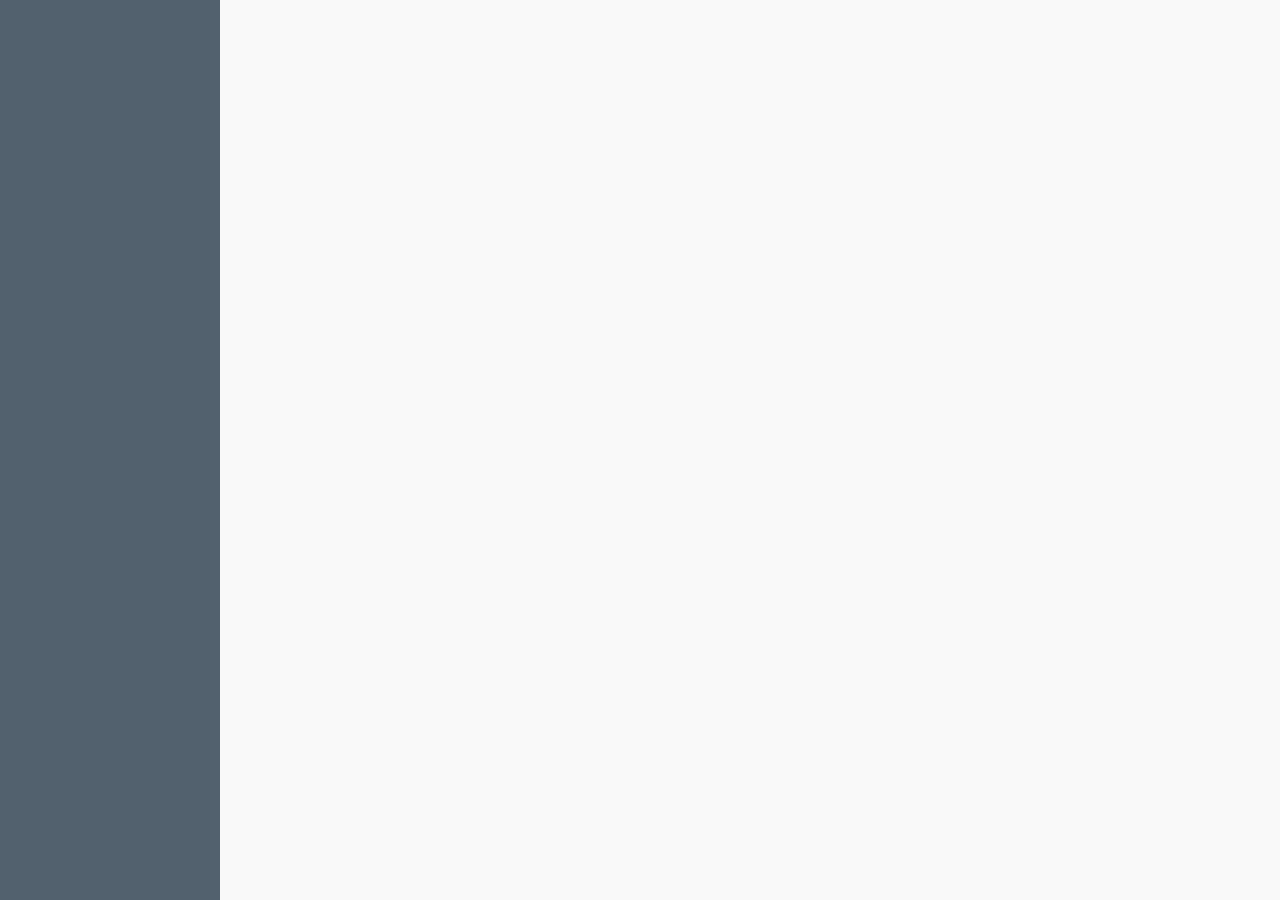
==== src/main/resources/templates/main.html @ c0082c03 "添加登陆页面" ====
<!DOCTYPE html>
<html lang="en" xmlns:th="http://www.thymeleaf.org">
<head>
    <meta charset="UTF-8">
    <link rel="stylesheet" th:src="@{/css/mainPage.css}">
    <meta name="viewport" content="width=device-width, initial-scale=1.0">
    <link rel="stylesheet" th:href="@{/css/bootstrap.min.css}">
    <script th:src="@{/js/jquery-3.3.1.min.js}"></script>
    <script th:src="@{/js/bootstrap.min.js}"></script>
   <title>主页面</title>
</head>

<style>
    html{
        height:100%;
    }
    body{
        margin:0;
        height:100%;
        background-image: url("img/5.jpg");
        background-attachment: fixed;
    }
    .mg_left{
        background-color:rgba(39, 58, 74, 0.8);
        width:220px;
        height:100%;
    }
    .mg_contain{
        height: 100%;
        background-color: rgba(173, 173, 173, 0.07);
        margin-left:220px;
        top:0;
        height:100%;
        width:calc(100% - 220px);
        position:absolute;
    }

    .mg_left .mg_nav-header{

    }

    .mg_contain .mg_head{

    }

</style>

<body>
    <div class="mg_left">
        <div class="mg_nav-header"></div>
        <div class="mg_nav-menuBox"></div>
    </div>
    <div class="mg_contain">
        <div class="mg_head"></div>
        <div class="mg_center">
            <!--<iframe></iframe>-->
            <div></div>
        </div>
    </div>
    <div class="mg_font"></div>
</body>


</html>
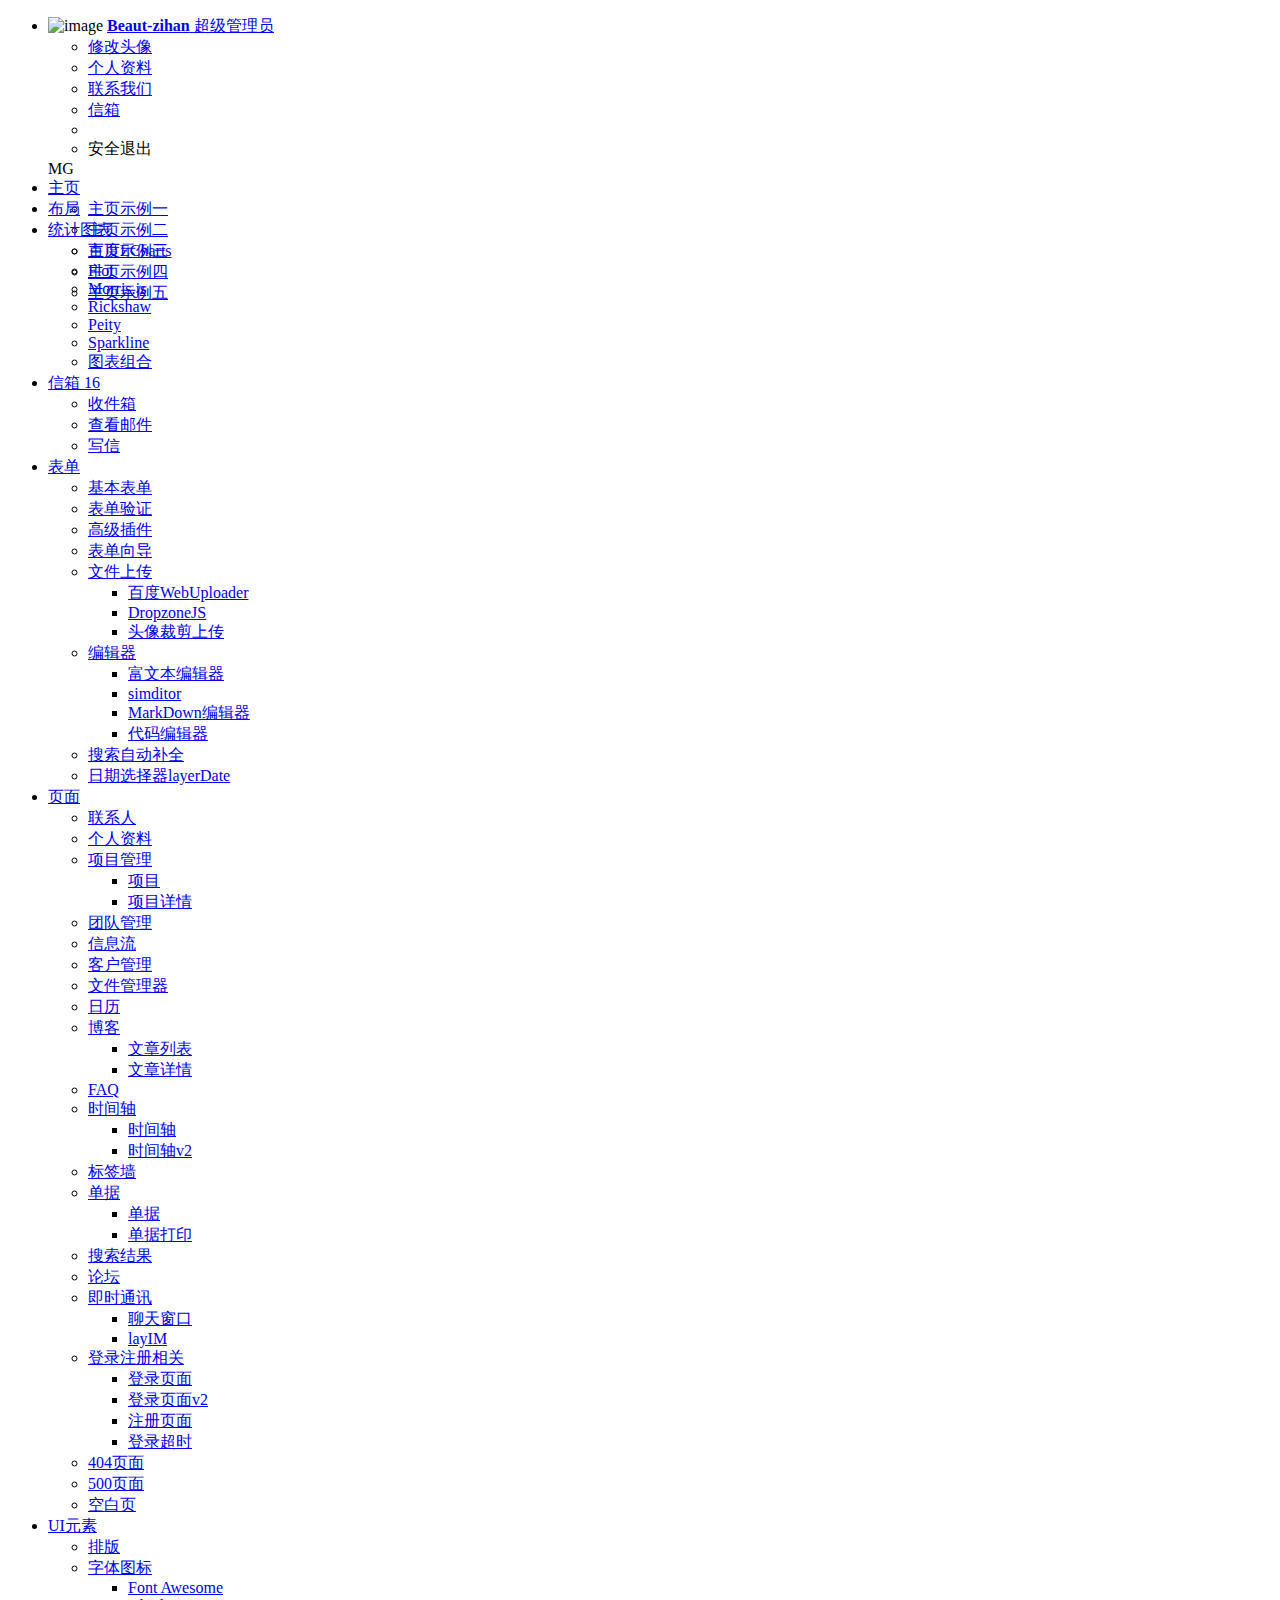
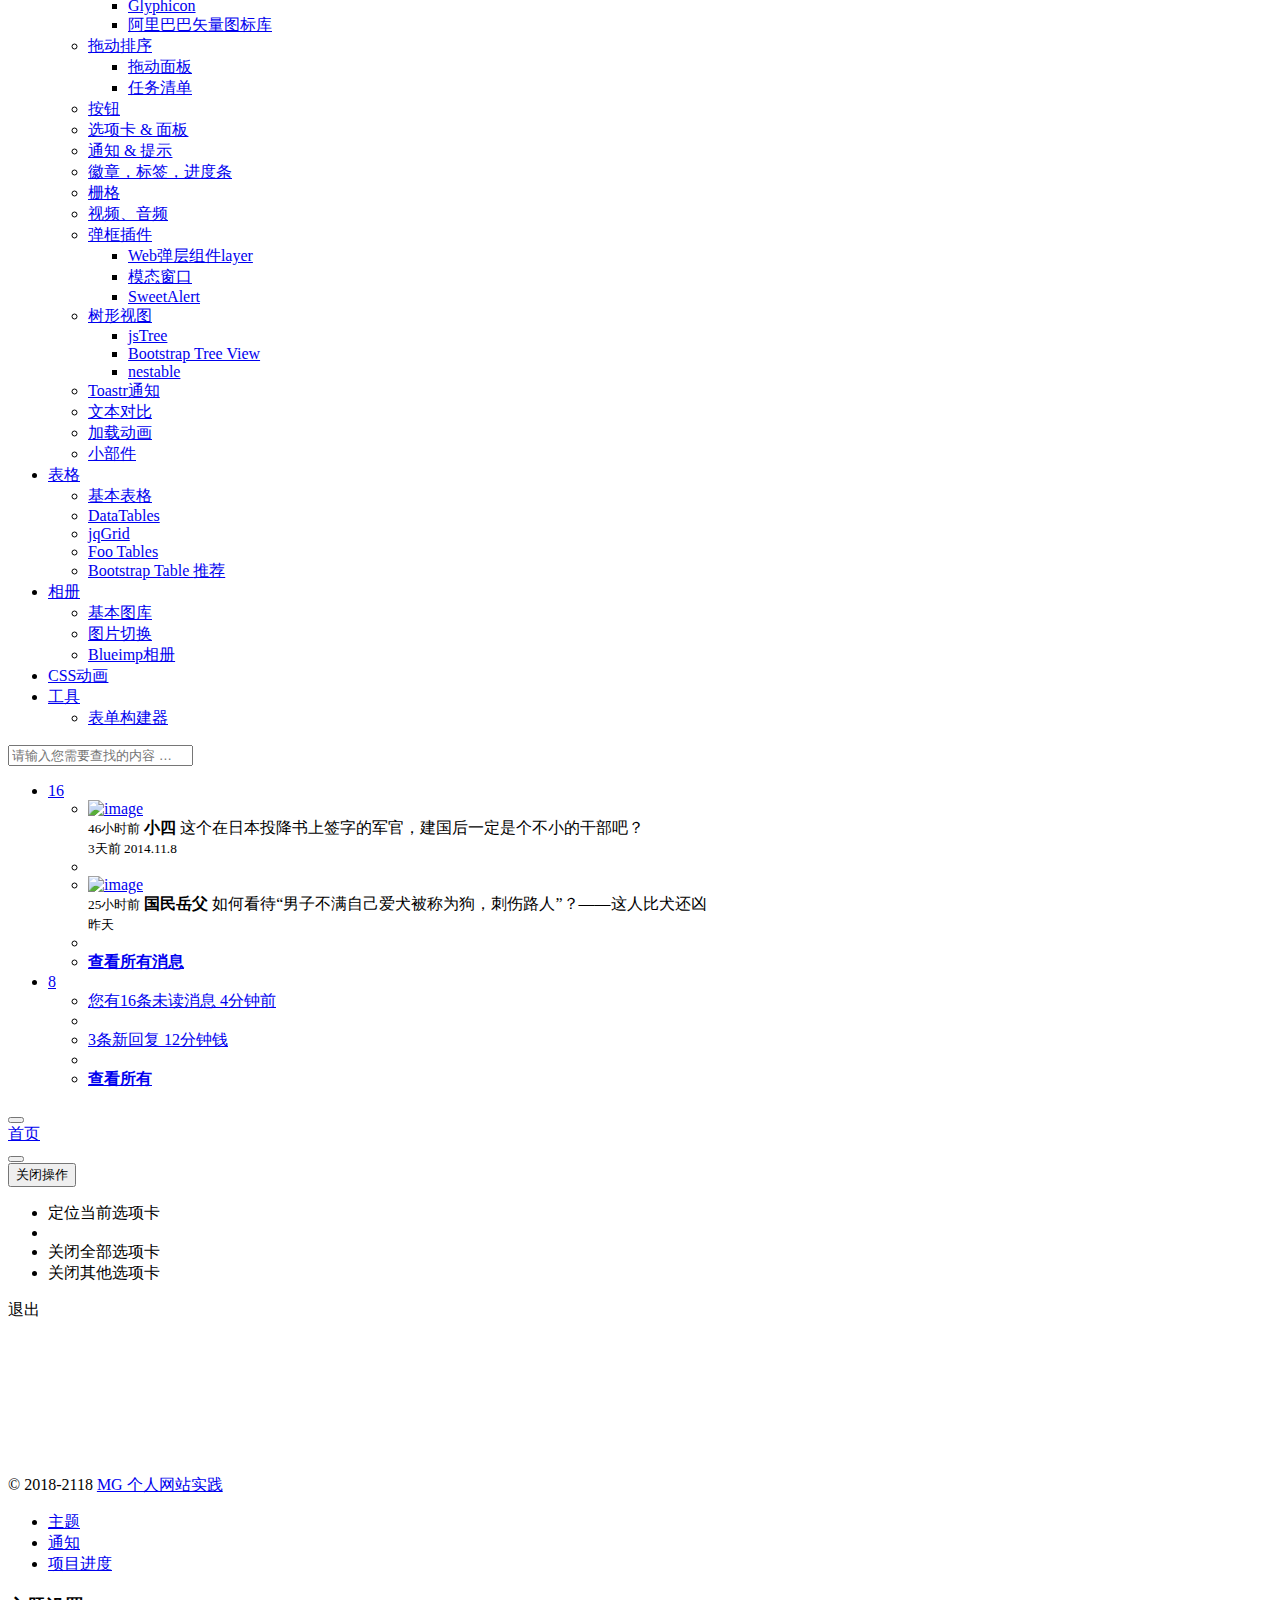
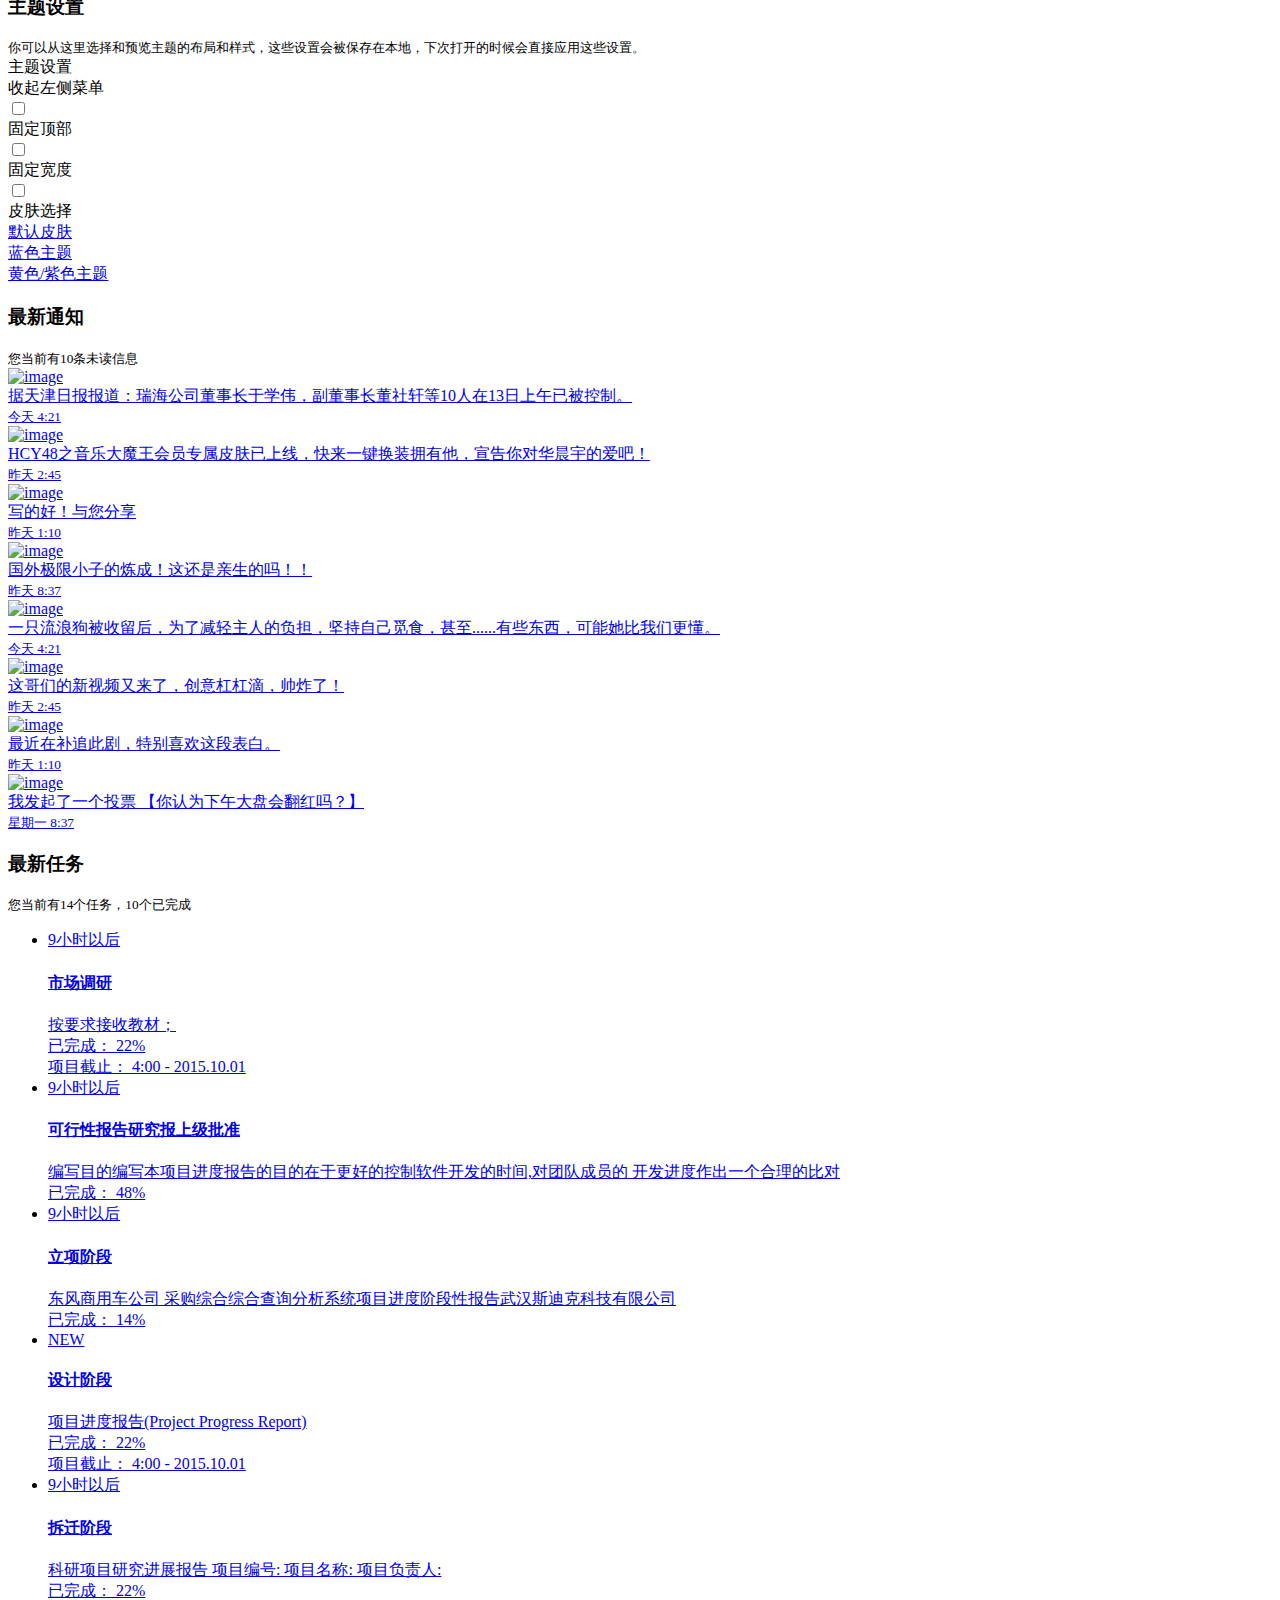
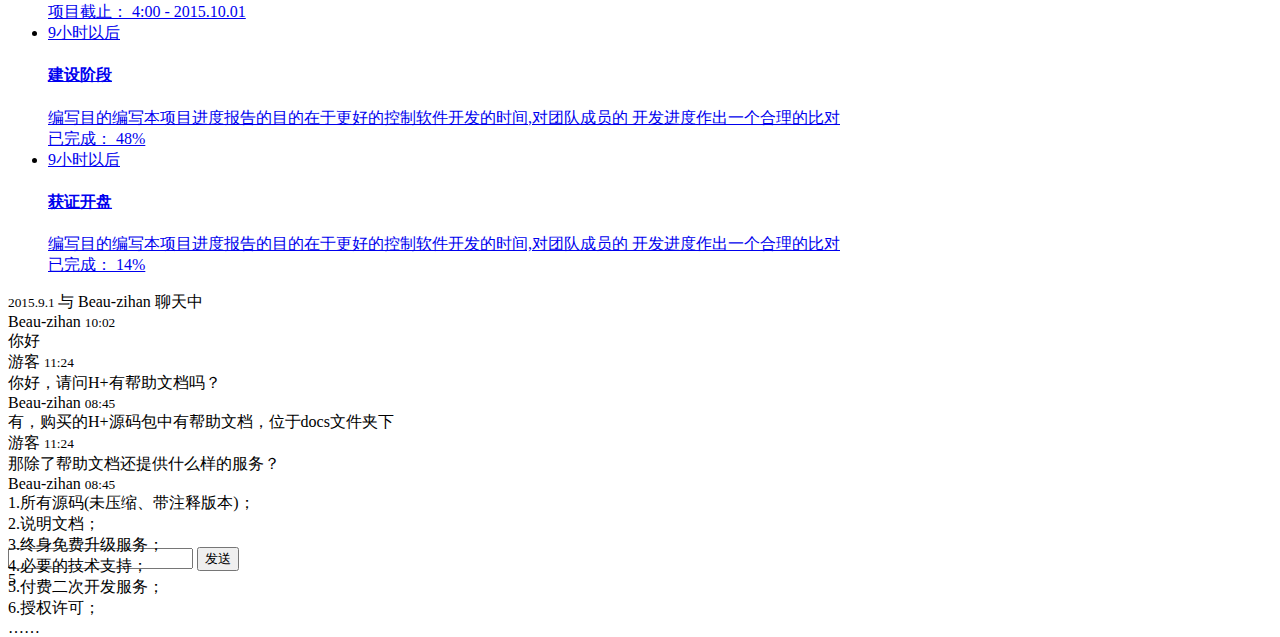
==== commit 9f6bba7b: "整入H+后台管理 模板" ====
--- a/src/main/resources/templates/main.html
+++ b/src/main/resources/templates/main.html
@@ -1,64 +1,1146 @@
 <!DOCTYPE html>
-<html lang="en" xmlns:th="http://www.thymeleaf.org">
+<!-- saved from url=(0035)http://www.zi-han.net/theme/hplus/# -->
+<html xmlns:th="http://www.thymeleaf.org">
 <head>
-    <meta charset="UTF-8">
-    <link rel="stylesheet" th:src="@{/css/mainPage.css}">
+    <meta http-equiv="Content-Type" content="text/html; charset=UTF-8">
+
     <meta name="viewport" content="width=device-width, initial-scale=1.0">
-    <link rel="stylesheet" th:href="@{/css/bootstrap.min.css}">
-    <script th:src="@{/js/jquery-3.3.1.min.js}"></script>
-    <script th:src="@{/js/bootstrap.min.js}"></script>
-   <title>主页面</title>
+    <meta name="renderer" content="webkit">
+    <meta http-equiv="Cache-Control" content="no-siteapp">
+    <title>MG个人网站 - 主页</title>
+
+    <meta name="keywords" content="后台bootstrap框架,后台HTML,响应式后台">
+    <meta name="description" content="基于Bootstrap3最新版本开发的扁平化主题，她采用了主流的左右两栏式布局，使用了Html5+CSS3等现代技术">
+
+    <!--[if lt IE 9]>
+    <meta http-equiv="refresh" content="0;ie.html"/><![endif]-->
+
+    <link rel="shortcut icon" href="http://www.zi-han.net/theme/hplus/favicon.ico">
+    <link href="./css/bootstrap_3.3.6_css_bootstrap.min.css" rel="stylesheet">
+    <link href="./css/font-awesome.css" rel="stylesheet">
+    <link href="./css/bootstrap_3.3.6_css_bootstrap.min.css" rel="stylesheet">
+    <link href="./css/style.min.css" rel="stylesheet">
+    <link rel="stylesheet" href="./css/layer.css" id="layui_layer_skinlayercss" style="">
+    <link rel="stylesheet" href="./css/layer.ext.css" id="layui_layer_skinlayerextcss" style="">
+    <link rel="stylesheet" href="./css/style.css" id="layui_layer_skinmoonstylecss" style="">
+
+    <style>
+        .headImg{
+            height:64px;
+            width:64px;
+        }
+    </style>
 </head>
 
-<style>
-    html{
-        height:100%;
-    }
-    body{
-        margin:0;
-        height:100%;
-        background-image: url("img/5.jpg");
-        background-attachment: fixed;
-    }
-    .mg_left{
-        background-color:rgba(39, 58, 74, 0.8);
-        width:220px;
-        height:100%;
-    }
-    .mg_contain{
-        height: 100%;
-        background-color: rgba(173, 173, 173, 0.07);
-        margin-left:220px;
-        top:0;
-        height:100%;
-        width:calc(100% - 220px);
-        position:absolute;
-    }
-
-    .mg_left .mg_nav-header{
-
-    }
-
-    .mg_contain .mg_head{
-
-    }
-
-</style>
-
-<body>
-    <div class="mg_left">
-        <div class="mg_nav-header"></div>
-        <div class="mg_nav-menuBox"></div>
+<body class="fixed-sidebar full-height-layout gray-bg  pace-done" style="overflow:hidden">
+<div class="pace  pace-inactive">
+    <div class="pace-progress" data-progress-text="100%" data-progress="99" style="width: 100%;">
+        <div class="pace-progress-inner"></div>
     </div>
-    <div class="mg_contain">
-        <div class="mg_head"></div>
-        <div class="mg_center">
-            <!--<iframe></iframe>-->
-            <div></div>
+    <div class="pace-activity"></div>
+</div>
+<div id="wrapper">
+    <!--左侧导航开始-->
+    <nav class="navbar-default navbar-static-side" role="navigation">
+        <div class="nav-close"><i class="fa fa-times-circle"></i>
+        </div>
+        <div class="slimScrollDiv" style="position: relative; width: auto; height: 100%;">
+            <div class="sidebar-collapse" style="width: auto; height: 100%;">
+                <ul class="nav" id="side-menu" style="display: block;">
+                    <li class="nav-header">
+                        <div class="dropdown profile-element">
+                            <span><img alt="image" class="img-circle headImg" src="./img/LoveCs.jpg"></span>
+                            <a data-toggle="dropdown" class="dropdown-toggle"
+                               href="http://www.zi-han.net/theme/hplus/#">
+                                <span class="clear">
+                               <span class="block m-t-xs"><strong class="font-bold">Beaut-zihan</strong></span>
+                                <span class="text-muted text-xs block">超级管理员<b class="caret"></b></span>
+                                </span>
+                            </a>
+                            <ul class="dropdown-menu animated fadeInRight m-t-xs">
+                                <li>
+                                    <a class="J_menuItem" href="http://www.zi-han.net/theme/hplus/form_avatar.html"
+                                       data-index="0">修改头像</a>
+                                </li>
+                                <li>
+                                    <a class="J_menuItem" href="http://www.zi-han.net/theme/hplus/profile.html"
+                                       data-index="1">个人资料</a>
+                                </li>
+                                <li>
+                                    <a class="J_menuItem" href="http://www.zi-han.net/theme/hplus/contacts.html"
+                                       data-index="2">联系我们</a>
+                                </li>
+                                <li>
+                                    <a class="J_menuItem" href="http://www.zi-han.net/theme/hplus/mailbox.html"
+                                       data-index="3">信箱</a>
+                                </li>
+                                <li class="divider"></li>
+                                <li>
+                                    <a th:href="@{auth/logout}">安全退出</a>
+                                </li>
+                            </ul>
+                        </div>
+                        <div class="logo-element">MG
+                        </div>
+                    </li>
+                    <li class="">
+                        <a href="http://www.zi-han.net/theme/hplus/#">
+                            <i class="fa fa-home"></i> <span class="nav-label">主页</span> <span class="fa arrow"></span>
+                        </a>
+                        <ul class="nav nav-second-level collapse" aria-expanded="false" style="height: 0px;">
+                            <li>
+                                <a class="J_menuItem" href="http://www.zi-han.net/theme/hplus/index_v1.html"
+                                   data-index="0">主页示例一</a>
+                            </li>
+                            <li>
+                                <a class="J_menuItem" href="http://www.zi-han.net/theme/hplus/index_v2.html"
+                                   data-index="5">主页示例二</a>
+                            </li>
+                            <li>
+                                <a class="J_menuItem" href="http://www.zi-han.net/theme/hplus/index_v3.html"
+                                   data-index="6">主页示例三</a>
+                            </li>
+                            <li>
+                                <a class="J_menuItem" href="http://www.zi-han.net/theme/hplus/index_v4.html"
+                                   data-index="7">主页示例四</a>
+                            </li>
+                            <li>
+                                <a href="http://www.zi-han.net/theme/hplus/index_v5.html" target="_blank">主页示例五</a>
+                            </li>
+                        </ul>
+
+                    </li>
+                    <li>
+                        <a class="J_menuItem" href="http://www.zi-han.net/theme/hplus/layouts.html" data-index="8"><i
+                                class="fa fa-columns"></i>
+                            <span class="nav-label">布局</span></a>
+                    </li>
+                    <li>
+                        <a href="http://www.zi-han.net/theme/hplus/#">
+                            <i class="fa fa fa-bar-chart-o"></i> <span class="nav-label">统计图表</span>
+                            <span class="fa arrow"></span>
+                        </a>
+                        <ul class="nav nav-second-level collapse">
+                            <li>
+                                <a class="J_menuItem" href="http://www.zi-han.net/theme/hplus/graph_echarts.html"
+                                   data-index="9">百度ECharts</a>
+                            </li>
+                            <li>
+                                <a class="J_menuItem" href="http://www.zi-han.net/theme/hplus/graph_flot.html"
+                                   data-index="10">Flot</a>
+                            </li>
+                            <li>
+                                <a class="J_menuItem" href="http://www.zi-han.net/theme/hplus/graph_morris.html"
+                                   data-index="11">Morris.js</a>
+                            </li>
+                            <li>
+                                <a class="J_menuItem" href="http://www.zi-han.net/theme/hplus/graph_rickshaw.html"
+                                   data-index="12">Rickshaw</a>
+                            </li>
+                            <li>
+                                <a class="J_menuItem" href="http://www.zi-han.net/theme/hplus/graph_peity.html"
+                                   data-index="13">Peity</a>
+                            </li>
+                            <li>
+                                <a class="J_menuItem" href="http://www.zi-han.net/theme/hplus/graph_sparkline.html"
+                                   data-index="14">Sparkline</a>
+                            </li>
+                            <li>
+                                <a class="J_menuItem" href="http://www.zi-han.net/theme/hplus/graph_metrics.html"
+                                   data-index="15">图表组合</a>
+                            </li>
+                        </ul>
+                    </li>
+
+                    <li>
+                        <a href="http://www.zi-han.net/theme/hplus/mailbox.html"><i class="fa fa-envelope"></i>
+                            <span class="nav-label">信箱 </span><span class="label label-warning pull-right">16</span></a>
+                        <ul class="nav nav-second-level collapse">
+                            <li>
+                                <a class="J_menuItem" href="http://www.zi-han.net/theme/hplus/mailbox.html"
+                                   data-index="16">收件箱</a>
+                            </li>
+                            <li>
+                                <a class="J_menuItem" href="http://www.zi-han.net/theme/hplus/mail_detail.html"
+                                   data-index="17">查看邮件</a>
+                            </li>
+                            <li>
+                                <a class="J_menuItem" href="http://www.zi-han.net/theme/hplus/mail_compose.html"
+                                   data-index="18">写信</a>
+                            </li>
+                        </ul>
+                    </li>
+                    <li>
+                        <a href="http://www.zi-han.net/theme/hplus/#"><i class="fa fa-edit"></i>
+                            <span class="nav-label">表单</span><span class="fa arrow"></span></a>
+                        <ul class="nav nav-second-level collapse">
+                            <li>
+                                <a class="J_menuItem" href="http://www.zi-han.net/theme/hplus/form_basic.html"
+                                   data-index="19">基本表单</a>
+                            </li>
+                            <li>
+                                <a class="J_menuItem" href="http://www.zi-han.net/theme/hplus/form_validate.html"
+                                   data-index="20">表单验证</a>
+                            </li>
+                            <li>
+                                <a class="J_menuItem" href="http://www.zi-han.net/theme/hplus/form_advanced.html"
+                                   data-index="21">高级插件</a>
+                            </li>
+                            <li>
+                                <a class="J_menuItem" href="http://www.zi-han.net/theme/hplus/form_wizard.html"
+                                   data-index="22">表单向导</a>
+                            </li>
+                            <li>
+                                <a href="http://www.zi-han.net/theme/hplus/#">文件上传 <span class="fa arrow"></span></a>
+                                <ul class="nav nav-third-level collapse">
+                                    <li>
+                                        <a class="J_menuItem"
+                                           href="http://www.zi-han.net/theme/hplus/form_webuploader.html"
+                                           data-index="23">百度WebUploader</a>
+                                    </li>
+                                    <li>
+                                        <a class="J_menuItem"
+                                           href="http://www.zi-han.net/theme/hplus/form_file_upload.html"
+                                           data-index="24">DropzoneJS</a>
+                                    </li>
+                                    <li>
+                                        <a class="J_menuItem" href="http://www.zi-han.net/theme/hplus/form_avatar.html"
+                                           data-index="25">头像裁剪上传</a>
+                                    </li>
+                                </ul>
+                            </li>
+                            <li>
+                                <a href="http://www.zi-han.net/theme/hplus/#">编辑器 <span class="fa arrow"></span></a>
+                                <ul class="nav nav-third-level collapse">
+                                    <li>
+                                        <a class="J_menuItem" href="http://www.zi-han.net/theme/hplus/form_editors.html"
+                                           data-index="26">富文本编辑器</a>
+                                    </li>
+                                    <li>
+                                        <a class="J_menuItem"
+                                           href="http://www.zi-han.net/theme/hplus/form_simditor.html" data-index="27">simditor</a>
+                                    </li>
+                                    <li>
+                                        <a class="J_menuItem"
+                                           href="http://www.zi-han.net/theme/hplus/form_markdown.html" data-index="28">MarkDown编辑器</a>
+                                    </li>
+                                    <li>
+                                        <a class="J_menuItem" href="http://www.zi-han.net/theme/hplus/code_editor.html"
+                                           data-index="29">代码编辑器</a>
+                                    </li>
+                                </ul>
+                            </li>
+                            <li>
+                                <a class="J_menuItem" href="http://www.zi-han.net/theme/hplus/suggest.html"
+                                   data-index="30">搜索自动补全</a>
+                            </li>
+                            <li>
+                                <a class="J_menuItem" href="http://www.zi-han.net/theme/hplus/layerdate.html"
+                                   data-index="31">日期选择器layerDate</a>
+                            </li>
+                        </ul>
+                    </li>
+                    <li>
+                        <a href="http://www.zi-han.net/theme/hplus/#"><i class="fa fa-desktop"></i>
+                            <span class="nav-label">页面</span><span class="fa arrow"></span></a>
+                        <ul class="nav nav-second-level collapse">
+                            <li>
+                                <a class="J_menuItem" href="http://www.zi-han.net/theme/hplus/contacts.html"
+                                   data-index="32">联系人</a>
+                            </li>
+                            <li>
+                                <a class="J_menuItem" href="http://www.zi-han.net/theme/hplus/profile.html"
+                                   data-index="33">个人资料</a>
+                            </li>
+                            <li>
+                                <a href="http://www.zi-han.net/theme/hplus/#">项目管理 <span class="fa arrow"></span></a>
+                                <ul class="nav nav-third-level collapse">
+                                    <li>
+                                        <a class="J_menuItem" href="http://www.zi-han.net/theme/hplus/projects.html"
+                                           data-index="34">项目</a>
+                                    </li>
+                                    <li>
+                                        <a class="J_menuItem"
+                                           href="http://www.zi-han.net/theme/hplus/project_detail.html" data-index="35">项目详情</a>
+                                    </li>
+                                </ul>
+                            </li>
+                            <li>
+                                <a class="J_menuItem" href="http://www.zi-han.net/theme/hplus/teams_board.html"
+                                   data-index="36">团队管理</a>
+                            </li>
+                            <li>
+                                <a class="J_menuItem" href="http://www.zi-han.net/theme/hplus/social_feed.html"
+                                   data-index="37">信息流</a>
+                            </li>
+                            <li>
+                                <a class="J_menuItem" href="http://www.zi-han.net/theme/hplus/clients.html"
+                                   data-index="38">客户管理</a>
+                            </li>
+                            <li>
+                                <a class="J_menuItem" href="http://www.zi-han.net/theme/hplus/file_manager.html"
+                                   data-index="39">文件管理器</a>
+                            </li>
+                            <li>
+                                <a class="J_menuItem" href="http://www.zi-han.net/theme/hplus/calendar.html"
+                                   data-index="40">日历</a>
+                            </li>
+                            <li>
+                                <a href="http://www.zi-han.net/theme/hplus/#">博客 <span class="fa arrow"></span></a>
+                                <ul class="nav nav-third-level collapse">
+                                    <li>
+                                        <a class="J_menuItem" href="http://www.zi-han.net/theme/hplus/blog.html"
+                                           data-index="41">文章列表</a>
+                                    </li>
+                                    <li>
+                                        <a class="J_menuItem" href="http://www.zi-han.net/theme/hplus/article.html"
+                                           data-index="42">文章详情</a>
+                                    </li>
+                                </ul>
+                            </li>
+                            <li>
+                                <a class="J_menuItem" href="http://www.zi-han.net/theme/hplus/faq.html" data-index="43">FAQ</a>
+                            </li>
+                            <li>
+                                <a href="http://www.zi-han.net/theme/hplus/#">时间轴 <span class="fa arrow"></span></a>
+                                <ul class="nav nav-third-level collapse">
+                                    <li>
+                                        <a class="J_menuItem" href="http://www.zi-han.net/theme/hplus/timeline.html"
+                                           data-index="44">时间轴</a>
+                                    </li>
+                                    <li>
+                                        <a class="J_menuItem" href="http://www.zi-han.net/theme/hplus/timeline_v2.html"
+                                           data-index="45">时间轴v2</a>
+                                    </li>
+                                </ul>
+                            </li>
+                            <li>
+                                <a class="J_menuItem" href="http://www.zi-han.net/theme/hplus/pin_board.html"
+                                   data-index="46">标签墙</a>
+                            </li>
+                            <li>
+                                <a href="http://www.zi-han.net/theme/hplus/#">单据 <span class="fa arrow"></span></a>
+                                <ul class="nav nav-third-level collapse">
+                                    <li>
+                                        <a class="J_menuItem" href="http://www.zi-han.net/theme/hplus/invoice.html"
+                                           data-index="47">单据</a>
+                                    </li>
+                                    <li>
+                                        <a class="J_menuItem"
+                                           href="http://www.zi-han.net/theme/hplus/invoice_print.html" data-index="48">单据打印</a>
+                                    </li>
+                                </ul>
+                            </li>
+                            <li>
+                                <a class="J_menuItem" href="http://www.zi-han.net/theme/hplus/search_results.html"
+                                   data-index="49">搜索结果</a>
+                            </li>
+                            <li>
+                                <a class="J_menuItem" href="http://www.zi-han.net/theme/hplus/forum_main.html"
+                                   data-index="50">论坛</a>
+                            </li>
+                            <li>
+                                <a href="http://www.zi-han.net/theme/hplus/#">即时通讯 <span class="fa arrow"></span></a>
+                                <ul class="nav nav-third-level collapse">
+                                    <li>
+                                        <a class="J_menuItem" href="http://www.zi-han.net/theme/hplus/chat_view.html"
+                                           data-index="51">聊天窗口</a>
+                                    </li>
+                                    <li>
+                                        <a class="J_menuItem" href="http://www.zi-han.net/theme/hplus/webim.html"
+                                           data-index="52">layIM</a>
+                                    </li>
+                                </ul>
+                            </li>
+                            <li>
+                                <a href="http://www.zi-han.net/theme/hplus/#">登录注册相关 <span class="fa arrow"></span></a>
+                                <ul class="nav nav-third-level collapse">
+                                    <li>
+                                        <a href="http://www.zi-han.net/theme/hplus/login.html" target="_blank">登录页面</a>
+                                    </li>
+                                    <li>
+                                        <a href="http://www.zi-han.net/theme/hplus/login_v2.html"
+                                           target="_blank">登录页面v2</a>
+                                    </li>
+                                    <li>
+                                        <a href="http://www.zi-han.net/theme/hplus/register.html"
+                                           target="_blank">注册页面</a>
+                                    </li>
+                                    <li>
+                                        <a href="http://www.zi-han.net/theme/hplus/lockscreen.html"
+                                           target="_blank">登录超时</a>
+                                    </li>
+                                </ul>
+                            </li>
+                            <li>
+                                <a class="J_menuItem" href="http://www.zi-han.net/theme/hplus/404.html" data-index="53">404页面</a>
+                            </li>
+                            <li>
+                                <a class="J_menuItem" href="http://www.zi-han.net/theme/hplus/500.html" data-index="54">500页面</a>
+                            </li>
+                            <li>
+                                <a class="J_menuItem" href="http://www.zi-han.net/theme/hplus/empty_page.html"
+                                   data-index="55">空白页</a>
+                            </li>
+                        </ul>
+                    </li>
+                    <li>
+                        <a href="http://www.zi-han.net/theme/hplus/#"><i class="fa fa-flask"></i>
+                            <span class="nav-label">UI元素</span><span class="fa arrow"></span></a>
+                        <ul class="nav nav-second-level collapse">
+                            <li>
+                                <a class="J_menuItem" href="http://www.zi-han.net/theme/hplus/typography.html"
+                                   data-index="56">排版</a>
+                            </li>
+                            <li>
+                                <a href="http://www.zi-han.net/theme/hplus/#">字体图标 <span class="fa arrow"></span></a>
+                                <ul class="nav nav-third-level collapse">
+                                    <li>
+                                        <a class="J_menuItem" href="http://www.zi-han.net/theme/hplus/fontawesome.html"
+                                           data-index="57">Font Awesome</a>
+                                    </li>
+                                    <li>
+                                        <a class="J_menuItem" href="http://www.zi-han.net/theme/hplus/glyphicons.html"
+                                           data-index="58">Glyphicon</a>
+                                    </li>
+                                    <li>
+                                        <a class="J_menuItem" href="http://www.zi-han.net/theme/hplus/iconfont.html"
+                                           data-index="59">阿里巴巴矢量图标库</a>
+                                    </li>
+                                </ul>
+                            </li>
+                            <li>
+                                <a href="http://www.zi-han.net/theme/hplus/#">拖动排序 <span class="fa arrow"></span></a>
+                                <ul class="nav nav-third-level collapse">
+                                    <li>
+                                        <a class="J_menuItem"
+                                           href="http://www.zi-han.net/theme/hplus/draggable_panels.html"
+                                           data-index="60">拖动面板</a>
+                                    </li>
+                                    <li>
+                                        <a class="J_menuItem" href="http://www.zi-han.net/theme/hplus/agile_board.html"
+                                           data-index="61">任务清单</a>
+                                    </li>
+                                </ul>
+                            </li>
+                            <li>
+                                <a class="J_menuItem" href="http://www.zi-han.net/theme/hplus/buttons.html"
+                                   data-index="62">按钮</a>
+                            </li>
+                            <li>
+                                <a class="J_menuItem" href="http://www.zi-han.net/theme/hplus/tabs_panels.html"
+                                   data-index="63">选项卡 &amp; 面板</a>
+                            </li>
+                            <li>
+                                <a class="J_menuItem" href="http://www.zi-han.net/theme/hplus/notifications.html"
+                                   data-index="64">通知 &amp; 提示</a>
+                            </li>
+                            <li>
+                                <a class="J_menuItem" href="http://www.zi-han.net/theme/hplus/badges_labels.html"
+                                   data-index="65">徽章，标签，进度条</a>
+                            </li>
+                            <li>
+                                <a class="J_menuItem" href="http://www.zi-han.net/theme/hplus/grid_options.html"
+                                   data-index="66">栅格</a>
+                            </li>
+                            <li>
+                                <a class="J_menuItem" href="http://www.zi-han.net/theme/hplus/plyr.html"
+                                   data-index="67">视频、音频</a>
+                            </li>
+                            <li>
+                                <a href="http://www.zi-han.net/theme/hplus/#">弹框插件 <span class="fa arrow"></span></a>
+                                <ul class="nav nav-third-level collapse">
+                                    <li>
+                                        <a class="J_menuItem" href="http://www.zi-han.net/theme/hplus/layer.html"
+                                           data-index="68">Web弹层组件layer</a>
+                                    </li>
+                                    <li>
+                                        <a class="J_menuItem" href="http://www.zi-han.net/theme/hplus/modal_window.html"
+                                           data-index="69">模态窗口</a>
+                                    </li>
+                                    <li>
+                                        <a class="J_menuItem" href="http://www.zi-han.net/theme/hplus/sweetalert.html"
+                                           data-index="70">SweetAlert</a>
+                                    </li>
+                                </ul>
+                            </li>
+                            <li>
+                                <a href="http://www.zi-han.net/theme/hplus/#">树形视图 <span class="fa arrow"></span></a>
+                                <ul class="nav nav-third-level collapse">
+                                    <li>
+                                        <a class="J_menuItem" href="http://www.zi-han.net/theme/hplus/jstree.html"
+                                           data-index="71">jsTree</a>
+                                    </li>
+                                    <li>
+                                        <a class="J_menuItem" href="http://www.zi-han.net/theme/hplus/tree_view.html"
+                                           data-index="72">Bootstrap Tree View</a>
+                                    </li>
+                                    <li>
+                                        <a class="J_menuItem"
+                                           href="http://www.zi-han.net/theme/hplus/nestable_list.html" data-index="73">nestable</a>
+                                    </li>
+                                </ul>
+                            </li>
+                            <li>
+                                <a class="J_menuItem" href="http://www.zi-han.net/theme/hplus/toastr_notifications.html"
+                                   data-index="74">Toastr通知</a>
+                            </li>
+                            <li>
+                                <a class="J_menuItem" href="http://www.zi-han.net/theme/hplus/diff.html"
+                                   data-index="75">文本对比</a>
+                            </li>
+                            <li>
+                                <a class="J_menuItem" href="http://www.zi-han.net/theme/hplus/spinners.html"
+                                   data-index="76">加载动画</a>
+                            </li>
+                            <li>
+                                <a class="J_menuItem" href="http://www.zi-han.net/theme/hplus/widgets.html"
+                                   data-index="77">小部件</a>
+                            </li>
+                        </ul>
+                    </li>
+                    <li>
+                        <a href="http://www.zi-han.net/theme/hplus/#"><i class="fa fa-table"></i>
+                            <span class="nav-label">表格</span><span class="fa arrow"></span></a>
+                        <ul class="nav nav-second-level collapse">
+                            <li>
+                                <a class="J_menuItem" href="http://www.zi-han.net/theme/hplus/table_basic.html"
+                                   data-index="78">基本表格</a>
+                            </li>
+                            <li>
+                                <a class="J_menuItem" href="http://www.zi-han.net/theme/hplus/table_data_tables.html"
+                                   data-index="79">DataTables</a>
+                            </li>
+                            <li>
+                                <a class="J_menuItem" href="http://www.zi-han.net/theme/hplus/table_jqgrid.html"
+                                   data-index="80">jqGrid</a>
+                            </li>
+                            <li>
+                                <a class="J_menuItem" href="http://www.zi-han.net/theme/hplus/table_foo_table.html"
+                                   data-index="81">Foo Tables</a>
+                            </li>
+                            <li>
+                                <a class="J_menuItem" href="http://www.zi-han.net/theme/hplus/table_bootstrap.html"
+                                   data-index="82">Bootstrap Table
+                                    <span class="label label-danger pull-right">推荐</span></a>
+                            </li>
+                        </ul>
+                    </li>
+                    <li>
+                        <a href="http://www.zi-han.net/theme/hplus/#"><i class="fa fa-picture-o"></i>
+                            <span class="nav-label">相册</span><span class="fa arrow"></span></a>
+                        <ul class="nav nav-second-level collapse">
+                            <li>
+                                <a class="J_menuItem" href="http://www.zi-han.net/theme/hplus/basic_gallery.html"
+                                   data-index="83">基本图库</a>
+                            </li>
+                            <li>
+                                <a class="J_menuItem" href="http://www.zi-han.net/theme/hplus/carousel.html"
+                                   data-index="84">图片切换</a>
+                            </li>
+                            <li>
+                                <a class="J_menuItem" href="http://www.zi-han.net/theme/hplus/blueimp.html"
+                                   data-index="85">Blueimp相册</a>
+                            </li>
+                        </ul>
+                    </li>
+                    <li>
+                        <a class="J_menuItem" href="http://www.zi-han.net/theme/hplus/css_animation.html"
+                           data-index="86"><i class="fa fa-magic"></i> <span class="nav-label">CSS动画</span>
+                        </a>
+                    </li>
+                    <li>
+                        <a href="http://www.zi-han.net/theme/hplus/#"><i class="fa fa-cutlery"></i>
+                            <span class="nav-label">工具 </span><span class="fa arrow"></span></a>
+                        <ul class="nav nav-second-level collapse">
+                            <li>
+                                <a class="J_menuItem" href="http://www.zi-han.net/theme/hplus/form_builder.html"
+                                   data-index="87">表单构建器</a>
+                            </li>
+                        </ul>
+                    </li>
+
+                </ul>
+            </div>
+            <div class="slimScrollBar"
+                 style="background: rgb(0, 0, 0); width: 4px; position: absolute; top: 0px; opacity: 0.4; display: none; border-radius: 7px; z-index: 99; right: 1px; height: 669.024px;"></div>
+            <div class="slimScrollRail"
+                 style="width: 4px; height: 100%; position: absolute; top: 0px; display: none; border-radius: 7px; background: rgb(51, 51, 51); opacity: 0.9; z-index: 90; right: 1px;"></div>
+        </div>
+    </nav>
+    <!--左侧导航结束-->
+    <!--右侧部分开始-->
+    <div id="page-wrapper" class="gray-bg dashbard-1">
+        <div class="row border-bottom">
+            <nav class="navbar navbar-static-top" role="navigation" style="margin-bottom: 0">
+                <div class="navbar-header">
+                    <a class="navbar-minimalize minimalize-styl-2 btn btn-primary "
+                       href="#"><i class="fa fa-bars"></i>
+                    </a>
+                    <form role="search" class="navbar-form-custom" method="post"
+                          action="http://www.zi-han.net/theme/hplus/search_results.html">
+                        <div class="form-group">
+                            <input type="text" placeholder="请输入您需要查找的内容 …" class="form-control" name="top-search"
+                                   id="top-search">
+                        </div>
+                    </form>
+                </div>
+                <ul class="nav navbar-top-links navbar-right">
+                    <li class="dropdown">
+                        <a class="dropdown-toggle count-info" data-toggle="dropdown"
+                           href="http://www.zi-han.net/theme/hplus/#">
+                            <i class="fa fa-envelope"></i> <span class="label label-warning">16</span>
+                        </a>
+                        <ul class="dropdown-menu dropdown-messages">
+                            <li class="m-t-xs">
+                                <div class="dropdown-messages-box">
+                                    <a href="http://www.zi-han.net/theme/hplus/profile.html" class="pull-left">
+                                        <img alt="image" class="img-circle" src="./img/a7.jpg">
+                                    </a>
+                                    <div class="media-body">
+                                        <small class="pull-right">46小时前</small>
+                                        <strong>小四</strong> 这个在日本投降书上签字的军官，建国后一定是个不小的干部吧？ <br>
+                                        <small class="text-muted">3天前 2014.11.8</small>
+                                    </div>
+                                </div>
+                            </li>
+                            <li class="divider"></li>
+                            <li>
+                                <div class="dropdown-messages-box">
+                                    <a href="http://www.zi-han.net/theme/hplus/profile.html" class="pull-left">
+                                        <img alt="image" class="img-circle" src="./img/a4.jpg">
+                                    </a>
+                                    <div class="media-body ">
+                                        <small class="pull-right text-navy">25小时前</small>
+                                        <strong>国民岳父</strong> 如何看待“男子不满自己爱犬被称为狗，刺伤路人”？——这人比犬还凶 <br>
+                                        <small class="text-muted">昨天</small>
+                                    </div>
+                                </div>
+                            </li>
+                            <li class="divider"></li>
+                            <li>
+                                <div class="text-center link-block">
+                                    <a class="J_menuItem" href="http://www.zi-han.net/theme/hplus/mailbox.html"
+                                       data-index="88">
+                                        <i class="fa fa-envelope"></i> <strong> 查看所有消息</strong>
+                                    </a>
+                                </div>
+                            </li>
+                        </ul>
+                    </li>
+                    <li class="dropdown">
+                        <a class="dropdown-toggle count-info" data-toggle="dropdown"
+                           href="http://www.zi-han.net/theme/hplus/#">
+                            <i class="fa fa-bell"></i> <span class="label label-primary">8</span>
+                        </a>
+                        <ul class="dropdown-menu dropdown-alerts">
+                            <li>
+                                <a href="http://www.zi-han.net/theme/hplus/mailbox.html">
+                                    <div>
+                                        <i class="fa fa-envelope fa-fw"></i> 您有16条未读消息
+                                        <span class="pull-right text-muted small">4分钟前</span>
+                                    </div>
+                                </a>
+                            </li>
+                            <li class="divider"></li>
+                            <li>
+                                <a href="http://www.zi-han.net/theme/hplus/profile.html">
+                                    <div>
+                                        <i class="fa fa-qq fa-fw"></i> 3条新回复 <span class="pull-right text-muted small">12分钟钱</span>
+                                    </div>
+                                </a>
+                            </li>
+                            <li class="divider"></li>
+                            <li>
+                                <div class="text-center link-block">
+                                    <a class="J_menuItem" href="http://www.zi-han.net/theme/hplus/notifications.html"
+                                       data-index="89">
+                                        <strong>查看所有 </strong> <i class="fa fa-angle-right"></i>
+                                    </a>
+                                </div>
+                            </li>
+                        </ul>
+                    </li>
+                    <!--<li class="hidden-xs">
+                        <a href="http://www.zi-han.net/theme/hplus/index_v1.html" class="J_menuItem" data-index="0"><i
+                                class="fa fa-cart-arrow-down"></i>
+                            购买
+                        </a>
+                    </li>
+                    <li class="dropdown hidden-xs">
+                        <a class="right-sidebar-toggle" aria-expanded="false">
+                            <i class="fa fa-tasks"></i> 主题
+                        </a>
+                    </li>-->
+                </ul>
+            </nav>
+        </div>
+        <div class="row content-tabs">
+            <button class="roll-nav roll-left J_tabLeft"><i class="fa fa-backward"></i>
+            </button>
+            <nav class="page-tabs J_menuTabs">
+                <div class="page-tabs-content">
+                    <a href="javascript:;" class="active J_menuTab" data-id="index_v1.html">首页</a>
+                </div>
+            </nav>
+            <button class="roll-nav roll-right J_tabRight"><i class="fa fa-forward"></i>
+            </button>
+            <div class="btn-group roll-nav roll-right">
+                <button class="dropdown J_tabClose" data-toggle="dropdown">关闭操作<span class="caret"></span>
+
+                </button>
+                <ul role="menu" class="dropdown-menu dropdown-menu-right">
+                    <li class="J_tabShowActive">
+                        <a>定位当前选项卡</a>
+                    </li>
+                    <li class="divider"></li>
+                    <li class="J_tabCloseAll">
+                        <a>关闭全部选项卡</a>
+                    </li>
+                    <li class="J_tabCloseOther">
+                        <a>关闭其他选项卡</a>
+                    </li>
+                </ul>
+            </div>
+            <!--登录页面模板: http://www.zi-han.net/theme/hplus/login.html-->
+            <a th:href="@{auth/logout}" class="roll-nav roll-right J_tabExit"><i
+                    class="fa fa fa-sign-out"></i> 退出</a>
+        </div>
+        <div class="row J_mainContent" id="content-main">
+            <iframe class="J_iframe" name="iframe0" width="100%" height="100%" th:src="@{/index_v1.html}" frameborder="0"
+                    data-id="index_v1.html" seamless=""></iframe>
+        </div>
+        <div class="footer">
+            <div class="pull-right">© 2018-2118
+                <a href="javaScript:void(0)" target="_blank">MG 个人网站实践</a>
+            </div>
         </div>
     </div>
-    <div class="mg_font"></div>
+    <!--右侧部分结束-->
+    <!--右侧边栏开始-->
+    <div id="right-sidebar">
+        <div class="slimScrollDiv" style="position: relative; width: auto; height: 100%;">
+            <div class="sidebar-container" style="width: auto; height: 100%;">
+
+                <ul class="nav nav-tabs navs-3">
+
+                    <li class="active">
+                        <a data-toggle="tab" href="http://www.zi-han.net/theme/hplus/#tab-1">
+                            <i class="fa fa-gear"></i> 主题
+                        </a>
+                    </li>
+                    <li class="">
+                        <a data-toggle="tab" href="http://www.zi-han.net/theme/hplus/#tab-2">
+                            通知
+                        </a>
+                    </li>
+                    <li>
+                        <a data-toggle="tab" href="http://www.zi-han.net/theme/hplus/#tab-3">
+                            项目进度
+                        </a>
+                    </li>
+                </ul>
+
+                <div class="tab-content">
+                    <div id="tab-1" class="tab-pane active">
+                        <div class="sidebar-title">
+                            <h3><i class="fa fa-comments-o"></i> 主题设置</h3>
+                            <small><i class="fa fa-tim"></i> 你可以从这里选择和预览主题的布局和样式，这些设置会被保存在本地，下次打开的时候会直接应用这些设置。</small>
+                        </div>
+                        <div class="skin-setttings">
+                            <div class="title">主题设置</div>
+                            <div class="setings-item">
+                                <span>收起左侧菜单</span>
+                                <div class="switch">
+                                    <div class="onoffswitch">
+                                        <input type="checkbox" name="collapsemenu" class="onoffswitch-checkbox"
+                                               id="collapsemenu">
+                                        <label class="onoffswitch-label" for="collapsemenu">
+                                            <span class="onoffswitch-inner"></span> <span
+                                                class="onoffswitch-switch"></span>
+                                        </label>
+                                    </div>
+                                </div>
+                            </div>
+                            <div class="setings-item">
+                                <span>固定顶部</span>
+
+                                <div class="switch">
+                                    <div class="onoffswitch">
+                                        <input type="checkbox" name="fixednavbar" class="onoffswitch-checkbox"
+                                               id="fixednavbar">
+                                        <label class="onoffswitch-label" for="fixednavbar">
+                                            <span class="onoffswitch-inner"></span> <span
+                                                class="onoffswitch-switch"></span>
+                                        </label>
+                                    </div>
+                                </div>
+                            </div>
+                            <div class="setings-item">
+                                <span>
+                        固定宽度
+                    </span>
+
+                                <div class="switch">
+                                    <div class="onoffswitch">
+                                        <input type="checkbox" name="boxedlayout" class="onoffswitch-checkbox"
+                                               id="boxedlayout">
+                                        <label class="onoffswitch-label" for="boxedlayout">
+                                            <span class="onoffswitch-inner"></span> <span
+                                                class="onoffswitch-switch"></span>
+                                        </label>
+                                    </div>
+                                </div>
+                            </div>
+                            <div class="title">皮肤选择</div>
+                            <div class="setings-item default-skin nb">
+                                <span class="skin-name ">
+                         <a href="http://www.zi-han.net/theme/hplus/#" class="s-skin-0">
+                             默认皮肤
+                         </a>
+                    </span>
+                            </div>
+                            <div class="setings-item blue-skin nb">
+                                <span class="skin-name ">
+                        <a href="http://www.zi-han.net/theme/hplus/#" class="s-skin-1">
+                            蓝色主题
+                        </a>
+                    </span>
+                            </div>
+                            <div class="setings-item yellow-skin nb">
+                                <span class="skin-name ">
+                        <a href="http://www.zi-han.net/theme/hplus/#" class="s-skin-3">
+                            黄色/紫色主题
+                        </a>
+                    </span>
+                            </div>
+                        </div>
+                    </div>
+                    <div id="tab-2" class="tab-pane">
+
+                        <div class="sidebar-title">
+                            <h3><i class="fa fa-comments-o"></i> 最新通知</h3>
+                            <small><i class="fa fa-tim"></i> 您当前有10条未读信息</small>
+                        </div>
+
+                        <div>
+
+                            <div class="sidebar-message">
+                                <a href="http://www.zi-han.net/theme/hplus/#">
+                                    <div class="pull-left text-center">
+                                        <img alt="image" class="img-circle message-avatar" src="./img/a1.jpg">
+
+                                        <div class="m-t-xs">
+                                            <i class="fa fa-star text-warning"></i> <i
+                                                class="fa fa-star text-warning"></i>
+                                        </div>
+                                    </div>
+                                    <div class="media-body">
+
+                                        据天津日报报道：瑞海公司董事长于学伟，副董事长董社轩等10人在13日上午已被控制。 <br>
+                                        <small class="text-muted">今天 4:21</small>
+                                    </div>
+                                </a>
+                            </div>
+                            <div class="sidebar-message">
+                                <a href="http://www.zi-han.net/theme/hplus/#">
+                                    <div class="pull-left text-center">
+                                        <img alt="image" class="img-circle message-avatar" src="./img/a2.jpg">
+                                    </div>
+                                    <div class="media-body">
+                                        HCY48之音乐大魔王会员专属皮肤已上线，快来一键换装拥有他，宣告你对华晨宇的爱吧！ <br>
+                                        <small class="text-muted">昨天 2:45</small>
+                                    </div>
+                                </a>
+                            </div>
+                            <div class="sidebar-message">
+                                <a href="http://www.zi-han.net/theme/hplus/#">
+                                    <div class="pull-left text-center">
+                                        <img alt="image" class="img-circle message-avatar" src="./img/a3.jpg">
+
+                                        <div class="m-t-xs">
+                                            <i class="fa fa-star text-warning"></i> <i
+                                                class="fa fa-star text-warning"></i>
+                                            <i class="fa fa-star text-warning"></i>
+                                        </div>
+                                    </div>
+                                    <div class="media-body">
+                                        写的好！与您分享 <br>
+                                        <small class="text-muted">昨天 1:10</small>
+                                    </div>
+                                </a>
+                            </div>
+                            <div class="sidebar-message">
+                                <a href="http://www.zi-han.net/theme/hplus/#">
+                                    <div class="pull-left text-center">
+                                        <img alt="image" class="img-circle message-avatar" src="./img/a4.jpg">
+                                    </div>
+
+                                    <div class="media-body">
+                                        国外极限小子的炼成！这还是亲生的吗！！ <br>
+                                        <small class="text-muted">昨天 8:37</small>
+                                    </div>
+                                </a>
+                            </div>
+                            <div class="sidebar-message">
+                                <a href="http://www.zi-han.net/theme/hplus/#">
+                                    <div class="pull-left text-center">
+                                        <img alt="image" class="img-circle message-avatar" src="./img/a8.jpg">
+                                    </div>
+                                    <div class="media-body">
+
+                                        一只流浪狗被收留后，为了减轻主人的负担，坚持自己觅食，甚至......有些东西，可能她比我们更懂。 <br>
+                                        <small class="text-muted">今天 4:21</small>
+                                    </div>
+                                </a>
+                            </div>
+                            <div class="sidebar-message">
+                                <a href="http://www.zi-han.net/theme/hplus/#">
+                                    <div class="pull-left text-center">
+                                        <img alt="image" class="img-circle message-avatar" src="./img/a7.jpg">
+                                    </div>
+                                    <div class="media-body">
+                                        这哥们的新视频又来了，创意杠杠滴，帅炸了！ <br>
+                                        <small class="text-muted">昨天 2:45</small>
+                                    </div>
+                                </a>
+                            </div>
+                            <div class="sidebar-message">
+                                <a href="http://www.zi-han.net/theme/hplus/#">
+                                    <div class="pull-left text-center">
+                                        <img alt="image" class="img-circle message-avatar" src="./img/a3.jpg">
+
+                                        <div class="m-t-xs">
+                                            <i class="fa fa-star text-warning"></i> <i
+                                                class="fa fa-star text-warning"></i>
+                                            <i class="fa fa-star text-warning"></i>
+                                        </div>
+                                    </div>
+                                    <div class="media-body">
+                                        最近在补追此剧，特别喜欢这段表白。 <br>
+                                        <small class="text-muted">昨天 1:10</small>
+                                    </div>
+                                </a>
+                            </div>
+                            <div class="sidebar-message">
+                                <a href="http://www.zi-han.net/theme/hplus/#">
+                                    <div class="pull-left text-center">
+                                        <img alt="image" class="img-circle message-avatar" src="./img/a4.jpg">
+                                    </div>
+                                    <div class="media-body">
+                                        我发起了一个投票 【你认为下午大盘会翻红吗？】 <br>
+                                        <small class="text-muted">星期一 8:37</small>
+                                    </div>
+                                </a>
+                            </div>
+                        </div>
+
+                    </div>
+                    <div id="tab-3" class="tab-pane">
+
+                        <div class="sidebar-title">
+                            <h3><i class="fa fa-cube"></i> 最新任务</h3>
+                            <small><i class="fa fa-tim"></i> 您当前有14个任务，10个已完成</small>
+                        </div>
+
+                        <ul class="sidebar-list">
+                            <li>
+                                <a href="http://www.zi-han.net/theme/hplus/#">
+                                    <div class="small pull-right m-t-xs">9小时以后</div>
+                                    <h4>市场调研</h4> 按要求接收教材；
+
+                                    <div class="small">已完成： 22%</div>
+                                    <div class="progress progress-mini">
+                                        <div style="width: 22%;" class="progress-bar progress-bar-warning"></div>
+                                    </div>
+                                    <div class="small text-muted m-t-xs">项目截止： 4:00 - 2015.10.01</div>
+                                </a>
+                            </li>
+                            <li>
+                                <a href="http://www.zi-han.net/theme/hplus/#">
+                                    <div class="small pull-right m-t-xs">9小时以后</div>
+                                    <h4>可行性报告研究报上级批准 </h4> 编写目的编写本项目进度报告的目的在于更好的控制软件开发的时间,对团队成员的 开发进度作出一个合理的比对
+
+                                    <div class="small">已完成： 48%</div>
+                                    <div class="progress progress-mini">
+                                        <div style="width: 48%;" class="progress-bar"></div>
+                                    </div>
+                                </a>
+                            </li>
+                            <li>
+                                <a href="http://www.zi-han.net/theme/hplus/#">
+                                    <div class="small pull-right m-t-xs">9小时以后</div>
+                                    <h4>立项阶段</h4> 东风商用车公司 采购综合综合查询分析系统项目进度阶段性报告武汉斯迪克科技有限公司
+
+                                    <div class="small">已完成： 14%</div>
+                                    <div class="progress progress-mini">
+                                        <div style="width: 14%;" class="progress-bar progress-bar-info"></div>
+                                    </div>
+                                </a>
+                            </li>
+                            <li>
+                                <a href="http://www.zi-han.net/theme/hplus/#">
+                                    <span class="label label-primary pull-right">NEW</span>
+                                    <h4>设计阶段</h4>
+                                    <!--<div class="small pull-right m-t-xs">9小时以后</div>-->项目进度报告(Project Progress
+                                    Report)
+                                    <div class="small">已完成： 22%</div>
+                                    <div class="small text-muted m-t-xs">项目截止： 4:00 - 2015.10.01</div>
+                                </a>
+                            </li>
+                            <li>
+                                <a href="http://www.zi-han.net/theme/hplus/#">
+                                    <div class="small pull-right m-t-xs">9小时以后</div>
+                                    <h4>拆迁阶段</h4> 科研项目研究进展报告 项目编号: 项目名称: 项目负责人:
+
+                                    <div class="small">已完成： 22%</div>
+                                    <div class="progress progress-mini">
+                                        <div style="width: 22%;" class="progress-bar progress-bar-warning"></div>
+                                    </div>
+                                    <div class="small text-muted m-t-xs">项目截止： 4:00 - 2015.10.01</div>
+                                </a>
+                            </li>
+                            <li>
+                                <a href="http://www.zi-han.net/theme/hplus/#">
+                                    <div class="small pull-right m-t-xs">9小时以后</div>
+                                    <h4>建设阶段 </h4> 编写目的编写本项目进度报告的目的在于更好的控制软件开发的时间,对团队成员的 开发进度作出一个合理的比对
+
+                                    <div class="small">已完成： 48%</div>
+                                    <div class="progress progress-mini">
+                                        <div style="width: 48%;" class="progress-bar"></div>
+                                    </div>
+                                </a>
+                            </li>
+                            <li>
+                                <a href="http://www.zi-han.net/theme/hplus/#">
+                                    <div class="small pull-right m-t-xs">9小时以后</div>
+                                    <h4>获证开盘</h4> 编写目的编写本项目进度报告的目的在于更好的控制软件开发的时间,对团队成员的 开发进度作出一个合理的比对
+
+                                    <div class="small">已完成： 14%</div>
+                                    <div class="progress progress-mini">
+                                        <div style="width: 14%;" class="progress-bar progress-bar-info"></div>
+                                    </div>
+                                </a>
+                            </li>
+
+                        </ul>
+
+                    </div>
+                </div>
+
+            </div>
+            <div class="slimScrollBar"
+                 style="background: rgb(0, 0, 0); width: 4px; position: absolute; top: 0px; opacity: 0.4; display: none; border-radius: 7px; z-index: 99; right: 1px; height: 612px;"></div>
+            <div class="slimScrollRail"
+                 style="width: 4px; height: 100%; position: absolute; top: 0px; display: none; border-radius: 7px; background: rgb(51, 51, 51); opacity: 0.4; z-index: 90; right: 1px;"></div>
+        </div>
+    </div>
+    <!--右侧边栏结束-->
+    <!--mini聊天窗口开始-->
+    <div class="small-chat-box fadeInRight animated">
+
+        <div class="heading" draggable="true">
+            <small class="chat-date pull-right">
+                2015.9.1
+            </small>
+            与 Beau-zihan 聊天中
+        </div>
+
+        <div class="slimScrollDiv" style="position: relative; width: auto; height: 234px;">
+            <div class="content" style="width: auto; height: 234px;">
+
+                <div class="left">
+                    <div class="author-name">
+                        Beau-zihan
+                        <small class="chat-date">
+                            10:02
+                        </small>
+                    </div>
+                    <div class="chat-message active">
+                        你好
+                    </div>
+
+                </div>
+                <div class="right">
+                    <div class="author-name">
+                        游客
+                        <small class="chat-date">
+                            11:24
+                        </small>
+                    </div>
+                    <div class="chat-message">
+                        你好，请问H+有帮助文档吗？
+                    </div>
+                </div>
+                <div class="left">
+                    <div class="author-name">
+                        Beau-zihan
+                        <small class="chat-date">
+                            08:45
+                        </small>
+                    </div>
+                    <div class="chat-message active">
+                        有，购买的H+源码包中有帮助文档，位于docs文件夹下
+                    </div>
+                </div>
+                <div class="right">
+                    <div class="author-name">
+                        游客
+                        <small class="chat-date">
+                            11:24
+                        </small>
+                    </div>
+                    <div class="chat-message">
+                        那除了帮助文档还提供什么样的服务？
+                    </div>
+                </div>
+                <div class="left">
+                    <div class="author-name">
+                        Beau-zihan
+                        <small class="chat-date">
+                            08:45
+                        </small>
+                    </div>
+                    <div class="chat-message active">
+                        1.所有源码(未压缩、带注释版本)； <br> 2.说明文档； <br> 3.终身免费升级服务； <br> 4.必要的技术支持； <br> 5.付费二次开发服务； <br> 6.授权许可；
+                        <br>
+                        …… <br>
+                    </div>
+                </div>
+
+
+            </div>
+            <div class="slimScrollBar"
+                 style="background: rgb(0, 0, 0); width: 4px; position: absolute; top: 0px; opacity: 0.4; display: block; border-radius: 7px; z-index: 99; right: 1px;"></div>
+            <div class="slimScrollRail"
+                 style="width: 4px; height: 100%; position: absolute; top: 0px; display: none; border-radius: 7px; background: rgb(51, 51, 51); opacity: 0.4; z-index: 90; right: 1px;"></div>
+        </div>
+        <div class="form-chat">
+            <div class="input-group input-group-sm">
+                <input type="text" class="form-control">
+                <span class="input-group-btn"> <button class="btn btn-primary" type="button">发送
+                </button> </span>
+            </div>
+        </div>
+
+    </div>
+    <div id="small-chat">
+        <span class="badge badge-warning pull-right">5</span>
+        <a class="open-small-chat">
+            <i class="fa fa-comments"></i>
+
+        </a>
+    </div>
+</div>
+<script src="./js/jquery.min.js"></script>
+<script src="./js/bootstrap_3.3.6_js_bootstrap.min.js"></script>
+<script src="./js/jquery.metisMenu.js"></script>
+<script src="./js/jquery.slimscroll.min.js"></script>
+<script src="./js/layer.min.js"></script>
+<script src="./js/hplus.min.js"></script>
+<script type="text/javascript" src="./js/contabs.min.js"></script>
+<script src="./js/pace.min.js"></script>
+
+
 </body>
-
-
 </html>